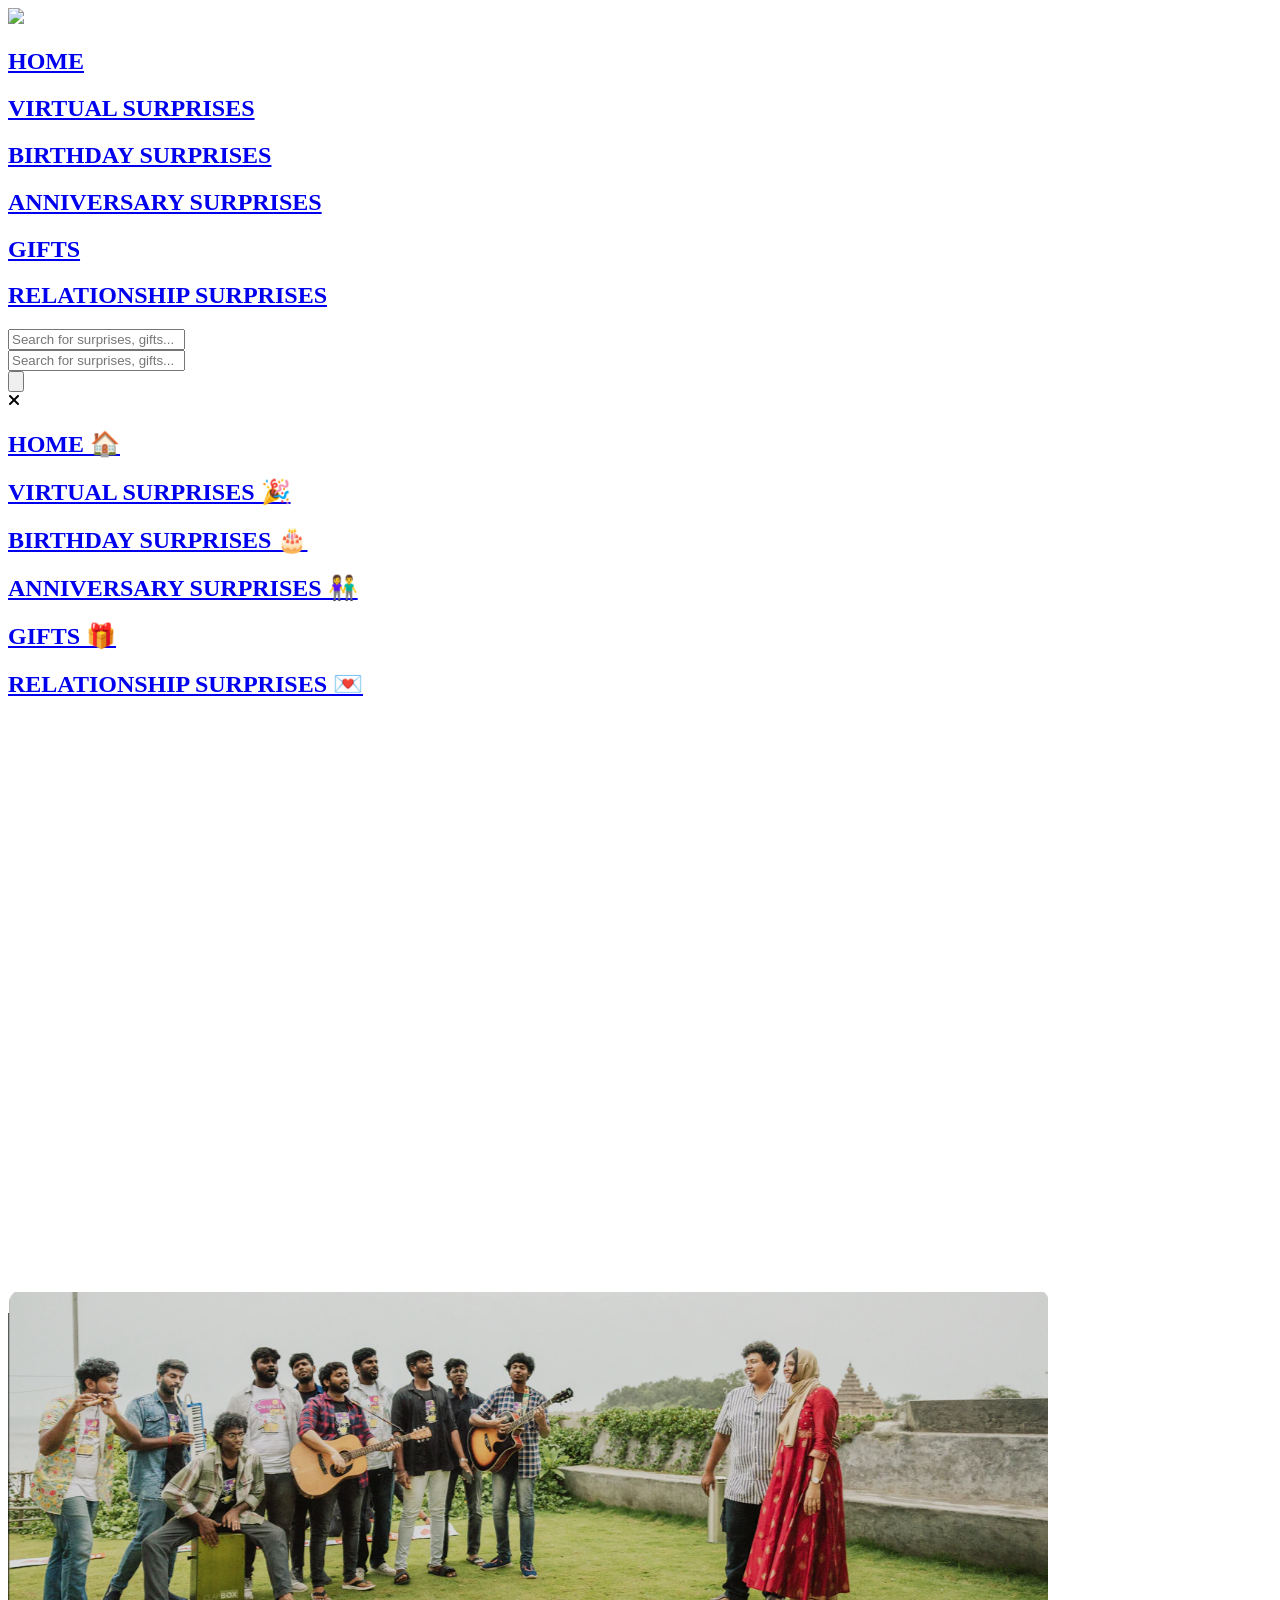
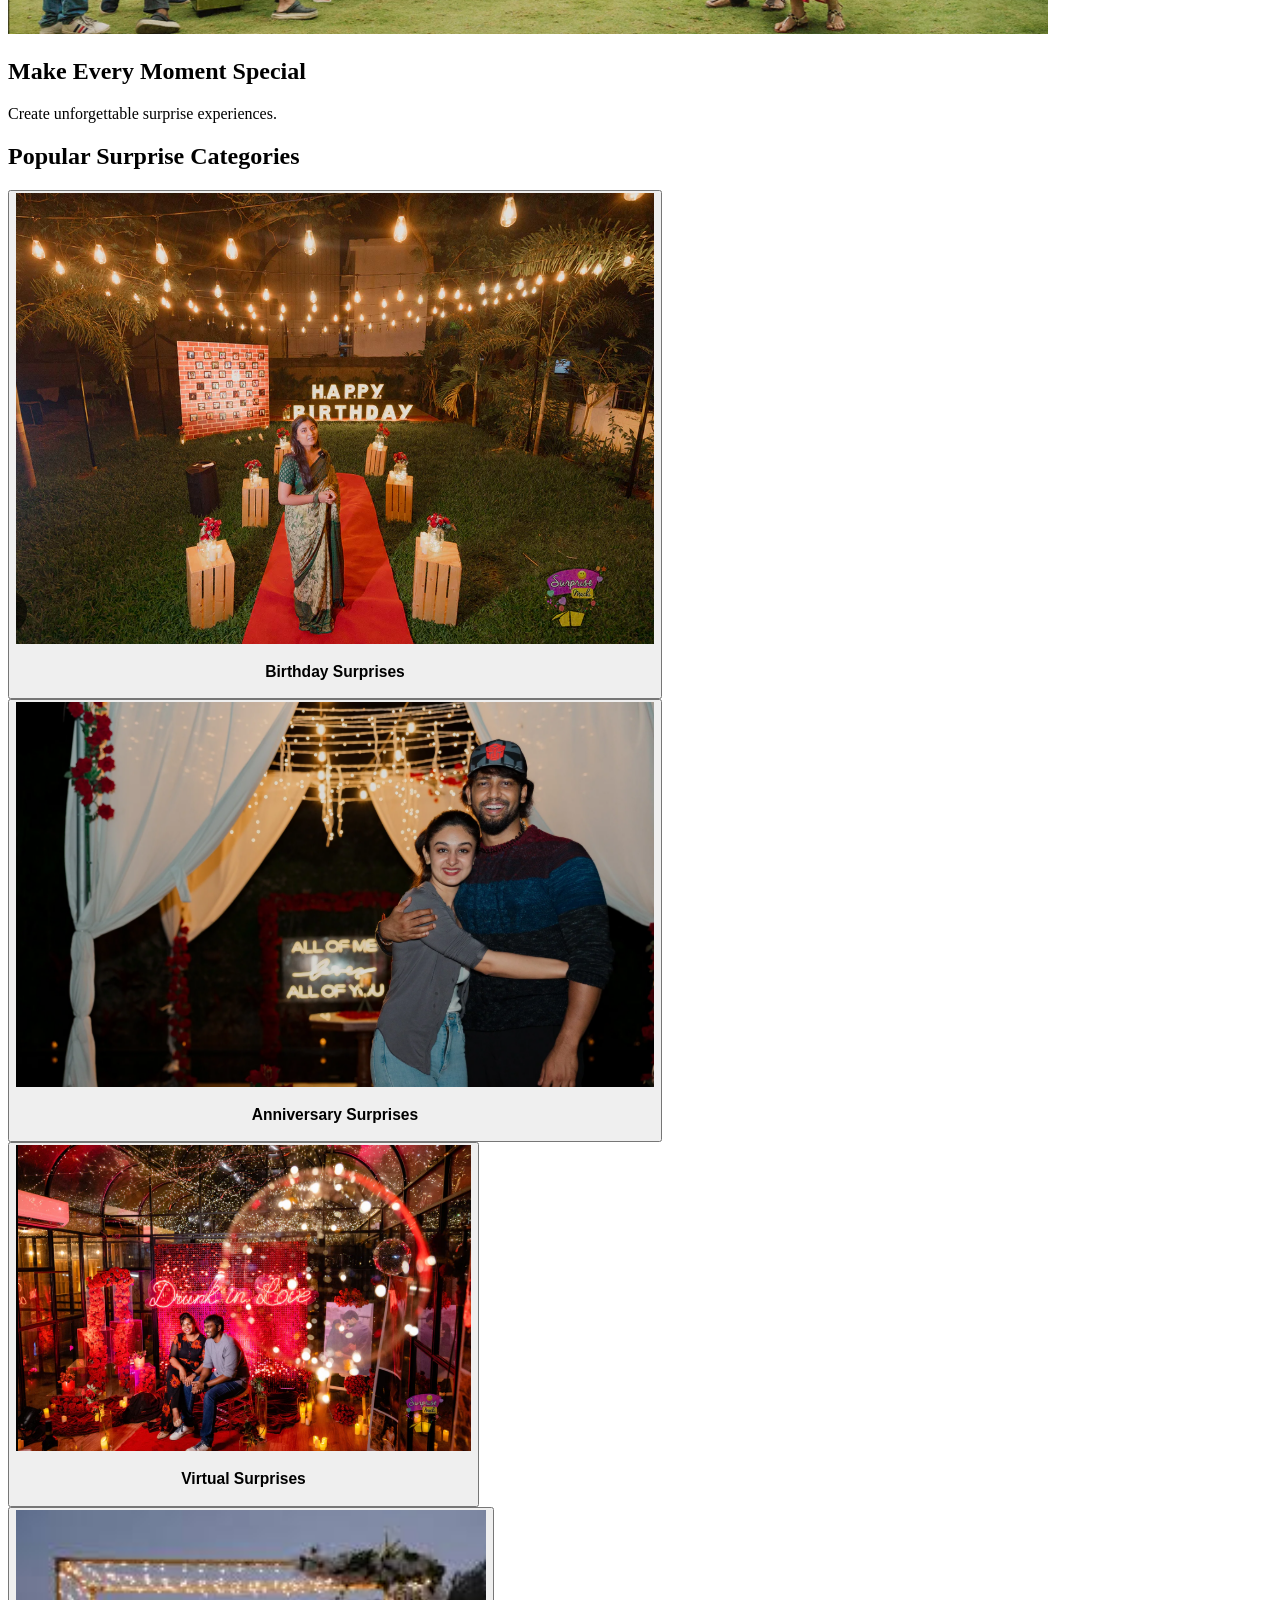
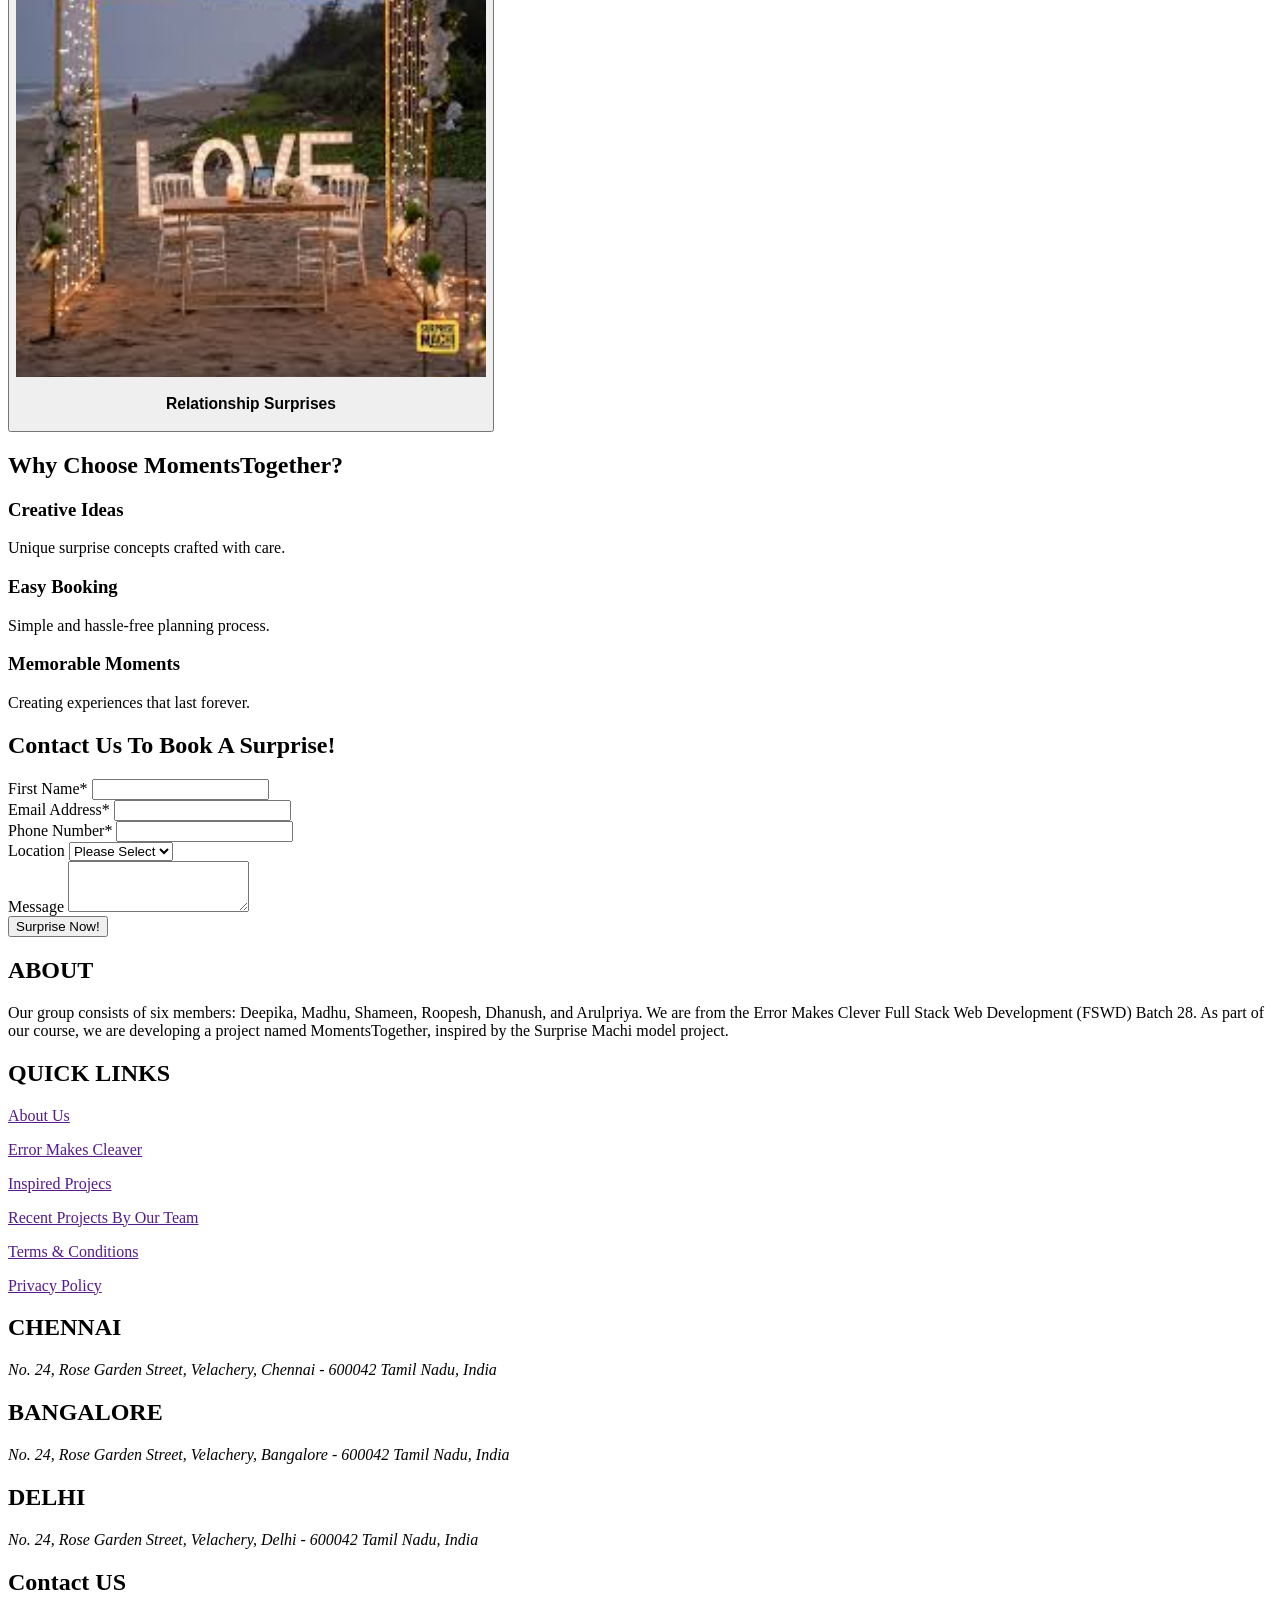
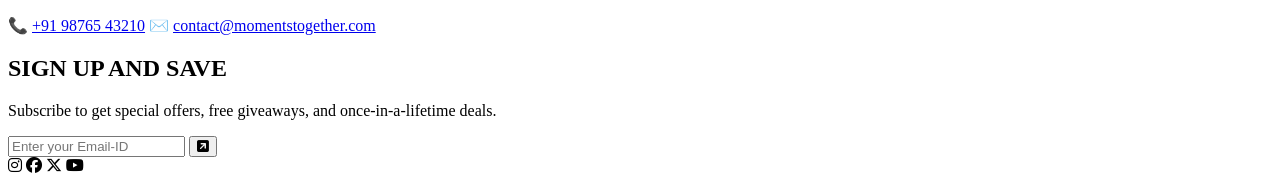
==== index.html @ ef483eef "completed home page" ====
<!DOCTYPE html>
<html>

<head>
    <meta charset="UTF-8">
    <meta name="viewport" content="width=device-width, initial-scale=1.0">

    <script src="https://cdn.tailwindcss.com"></script>

    <link rel="stylesheet"
          href="https://cdnjs.cloudflare.com/ajax/libs/font-awesome/6.5.1/css/all.min.css">

    <link href="https://fonts.googleapis.com/css2?family=Outfit&display=swap"
          rel="stylesheet">

    <link rel="stylesheet" href="home.css">

    <title>MomentsTogether</title>
</head>

<body>
  <header>
  <!--Navigation Bar-->
    <section class="m-5">
     <div class="flex justify-between items-center">
        <div class="max-w-xs flex-shrink-0 text-center ml-5">
        <img src="../images/projectlogo.png" class="w-32 md:w-44 h-full transition-transform duration-300 hover:scale-110"> </div>
        <div>
        <div class="hidden md:flex flex-wrap justify-center gap-8 ">
            <a href="../momentstogether/index.html"><h1 class="tracking-wider text-[#272255] hover:text-[#E4757B] hover:-translate-y-1 hover:transition-all duration-300">HOME</h1></a>
            <a href="../virtualsurprises-deepika/virtual.html"><h1 class="tracking-wider text-[#272255] hover:text-[#E4757B] hover:-translate-y-1 hover:transition-all duration-300">VIRTUAL SURPRISES</h1></a>
            <a href="../birthdaysurprises-arulpriya/birthday.html"><h1 class="tracking-wider text-[#272255] hover:text-[#E4757B] hover:-translate-y-1 hover:transition-all duration-300">BIRTHDAY SURPRISES</h1></a>
            <a href="../anniversarysurprises-madhu/anniversary.html"><h1 class="tracking-wider text-[#272255] hover:text-[#E4757B] hover:-translate-y-1 hover:transition-all duration-300">ANNIVERSARY SURPRISES</h1></a>
            <a href="../gifts-shameen/gifts.html"><h1 class="tracking-wider text-[#272255] hover:text-[#E4757B] hover:-translate-y-1 hover:transition-all duration-300">GIFTS</h1></a>
            <a href="../relationshipsurprises-dhanush/relationship.html"><h1 class="tracking-wider text-[#272255] hover:text-[#E4757B] hover:-translate-y-1 hover:transition-all duration-300">RELATIONSHIP SURPRISES</h1></a>
        </div>
        <div class="mt-10 hidden md:flex justify-center">
            <input type="text" placeholder="Search for surprises, gifts..." class= "w-1/2 border-2 border-[#272255] rounded-full px-5 py-2 shadow-md transition-all duration-300
           focus:outline-none
           focus:border-[#E4757B]
           focus:shadow-xl">
        </div>
        </div>
        <div class="flex-1 mx-4 md:hidden">
            <input type="text" placeholder="Search for surprises, gifts..." class= "w-full border-2 border-[#272255] rounded-full px-5 py-2
           shadow-md transition-all duration-300
           focus:outline-none
           focus:border-[#E4757B]
           focus:shadow-xl">
        </div>
        <button id="menubar">
            <svg xmlns="http://www.w3.org/2000/svg" fill="none" viewBox="0 0 24 24" stroke-width="1.5" stroke="currentColor" class="w-8 h-18 md:hidden">
            <path stroke-linecap="round" stroke-linejoin="round" d="M3.75 6.75h16.5M3.75 12h16.5m-16.5 5.25h16.5" />
            </svg>

        </button>
      </div>  
    </section>
    <!--Side Nav Bar-->
    <section id="sidenavbar" style="background-color: white; height: 100vh; right: 0%;" class="fixed top-0 z-20 transition-transform duration-1000 shadow-2xl w-[60%] md:w-[50%] lg:w-[30%] translate-x-full">
        <div>
            <div class="flex flex-col items-end pr-5">
                <i id="closeicon" class="fa-solid fa-xmark text-2xl text-black p-5 inline cursor-pointer text-end"></i>
            </div>
            <div class="flex flex-col gap-10 items-start pl-10">
            <a href="../momentstogether/index.html"><h1 class="tracking-wider text-[#272255] hover:text-[#E4757B] hover:-translate-y-1 hover:transition-all duration-300">HOME 🏠 </h1></a>
            <a href="../virtualsurprises-deepika/virtual.html"><h1 class="tracking-wider text-[#272255] hover:text-[#E4757B] hover:-translate-y-1 hover:transition-all duration-300">VIRTUAL SURPRISES 🎉</h1></a>
            <a href="../birthdaysurprises-arulpriya/birthday.html"><h1 class="tracking-wider text-[#272255] hover:text-[#E4757B] hover:-translate-y-1 hover:transition-all duration-300">BIRTHDAY SURPRISES 🎂</h1></a>
            <a href="../anniversarysurprises-madhu/anniversary.html"><h1 class="tracking-wider text-[#272255] hover:text-[#E4757B] hover:-translate-y-1 hover:transition-all duration-300">ANNIVERSARY SURPRISES 👫</h1></a>
            <a href="../gifts-shameen/gifts.html"><h1 class="tracking-wider text-[#272255] hover:text-[#E4757B] hover:-translate-y-1 hover:transition-all duration-300">GIFTS 🎁</h1></a>
            <a href="../relationshipsurprises-dhanush/relationship.html"><h1 class="tracking-wider text-[#272255] hover:text-[#E4757B] hover:-translate-y-1 hover:transition-all duration-300">RELATIONSHIP SURPRISES 💌</h1></a>
            </div>
        </div>
    </section>
 
</header>
<section class="relative">
    <img id="heroImage"
         src="../images/slide1.png"
         class="w-full h-[500px] object-cover transition-opacity duration-1000">

    <div class="absolute inset-0 flex flex-col justify-center items-center bg-black/40">
        <h1 class="text-white text-5xl font-bold">
            Make Every Moment Special
        </h1>

        <p class="text-white mt-4 text-xl">
            Create unforgettable surprise experiences.
        </p>
    </div>
</section>
<section class="py-20">
    <div class="max-w-6xl mx-auto px-6">

        <h2 class="text-4xl font-bold text-center text-[#272255] mb-12">
            Popular Surprise Categories
        </h2>
        <div class="grid md:grid-cols-4 gap-8">
            <a href="../birthdaysurprises-arulpriya/birthday.html">
            <div>
                <button class="rounded-2xl overflow-hidden shadow-lg cursor-pointer hover:scale-105 transition">
                <img src="../images/birthday.png" class="w-full h-56 object-cover">
                <h3 class="text-center py-4 text-xl font-semibold">Birthday Surprises</h3>
                </button>
            </div>
            </a>
            <a href="../anniversarysurprises-madhu/anniversary.html">
            <div >
            <button class="rounded-2xl overflow-hidden shadow-lg cursor-pointer hover:scale-105 transition">
                <img src="../images/anniversary.png" class="w-full h-56 object-cover">
                <h3 class="text-center py-4 text-xl font-semibold">Anniversary Surprises</h3>
            </button>
            </div>
            </a>
            <a href="../virtualsurprises-deepika/virtual.html">
            <div> 
                <button class="rounded-2xl overflow-hidden shadow-lg cursor-pointer hover:scale-105 transition">
                <img src="../images/virtual.png" class="w-full h-56 object-cover">
                <h3 class="text-center py-4 text-xl font-semibold">Virtual Surprises</h3>
                </button>
            </div>
            </a>
            <a href="../relationshipsurprises-dhanush/relationship.html">
            <div> 
                <button class="rounded-2xl overflow-hidden shadow-lg cursor-pointer hover:scale-105 transition ">
                <img src="../images/relationship.png" class="w-full h-56 object-cover">
                <h3 class="text-center py-4 text-xl font-semibold">Relationship Surprises</h3>
                </button>
            </div>
            </a>
        </div>
    </div>
</section>
<section class="bg-gray-50 py-20">
    <div class="max-w-6xl mx-auto px-6">

        <h2 class="text-4xl font-bold text-center text-[#272255] mb-12">
            Why Choose MomentsTogether?
        </h2>

        <div class="grid md:grid-cols-3 gap-8">

            <div class="bg-white p-8 rounded-2xl shadow">
                <h3 class="font-bold text-xl mb-4">Creative Ideas</h3>
                <p>Unique surprise concepts crafted with care.</p>
            </div>

            <div class="bg-white p-8 rounded-2xl shadow">
                <h3 class="font-bold text-xl mb-4">Easy Booking</h3>
                <p>Simple and hassle-free planning process.</p>
            </div>

            <div class="bg-white p-8 rounded-2xl shadow">
                <h3 class="font-bold text-xl mb-4">Memorable Moments</h3>
                <p>Creating experiences that last forever.</p>
            </div>

        </div>
    </div>
</section>
<section class="py-20 bg-white">
    <div class="max-w-5xl mx-auto bg-[#e8f0fb] p-10 md:p-16">

        <h2 class="text-center text-5xl font-semibold text-[#272255] mb-16">
            Contact Us To Book A Surprise!
        </h2>

        <div class="grid md:grid-cols-2 gap-10">

            <div>
                <label class="block mb-2 text-xl">First Name*</label>
                <input type="text"
                    class="w-full border border-gray-300 p-3">
            </div>

            <div>
                <label class="block mb-2 text-xl">Email Address*</label>
                <input type="email"
                    class="w-full border border-gray-300 p-3">
            </div>

            <div>
                <label class="block mb-2 text-xl">Phone Number*</label>
                <input type="text"
                    class="w-full border border-gray-300 p-3">
            </div>

            <div>
                <label class="block mb-2 text-xl">Location</label>
                <select class="w-full border border-gray-300 p-3">
                    <option>Please Select</option>
                    <option>Chennai</option>
                    <option>Bangalore</option>
                    <option>Delhi</option>
                </select>
            </div>

            <div class="md:col-span-2">
                <label class="block mb-2 text-xl">Message</label>
                <textarea rows="3"
                    class="w-full border border-gray-300 p-3"></textarea>
            </div>

        </div>

        <button class="w-full mt-12 bg-black text-white text-1xl font-semibold py-4 hover:bg-[#272255] transition">
            Surprise Now!
        </button>

    </div>
</section>
  
<footer>
  <!--Footer-->
    <section class="bg-gray-100 ">
        <div class="mx-5 p-5 ">
            <div class="grid grid-cols-2 lg:grid-cols-[1.5fr_1fr_1fr_1fr_1fr] gap-5">
                <div class="max-w-xs text-[#272255]">
                    <h1 class="tracking-wider">ABOUT</h1>
                    <p class="mt-3 leading-loose">Our group consists of six members: Deepika, Madhu, Shameen, Roopesh, Dhanush, and Arulpriya. We are from the Error Makes Clever Full Stack Web Development (FSWD) Batch 28. As part of our course, we are developing a project named MomentsTogether, inspired by the Surprise Machi model project.</p>
                </div>
                <div class="flex flex-col gap-3 text-[#272255]">
                    <h1 class="tracking-wider">QUICK LINKS</h1>
                    <a href=""><p class="transition-all duration-300 hover:text-[#E4757B]">About Us</p></a>
                    <a href=""><p class="transition-all duration-300 hover:text-[#E4757B]">Error Makes Cleaver</p></a>
                    <a href=""><p class="transition-all duration-300 hover:text-[#E4757B]">Inspired Projecs</p></a>
                    <a href=""><p class="transition-all duration-300 hover:text-[#E4757B]">Recent Projects By Our Team</p></a>
                    <a href=""><p class="transition-all duration-300 hover:text-[#E4757B]">Terms & Conditions</p></a>
                    <a href=""><p class="transition-all duration-300 hover:text-[#E4757B]">Privacy Policy</p></a>
                </div>
                <div class="flex flex-col text-[#272255]">
                    <h1 class="mb-3 tracking-wider">CHENNAI</h1>
                    <address class="leading-loose">
                        No. 24, Rose Garden Street,

                        Velachery, Chennai - 600042 

                        Tamil Nadu, India
                        
                    </address>
                </div>
                <div class="flex flex-col text-[#272255]">
                    <h1 class="mb-3 tracking-wider">BANGALORE</h1>
                    <address class="leading-loose">
                        No. 24, Rose Garden Street,

                        Velachery, Bangalore - 600042 

                        Tamil Nadu, India
                    </address>
                </div>
                <div class="flex flex-col text-[#272255]">
                    <h1 class="mb-3 tracking-wider">DELHI</h1>
                    <address class="leading-loose">
                        No. 24, Rose Garden Street,

                        Velachery, Delhi - 600042 

                        Tamil Nadu, India
                    </address>
                </div>
            </div>

            <div class=" mt-10 text-[#272255]">
             <div class=" grid  sm:grid-cols-2 lg:grid-cols-3 items-start">
                <div>
                    <h1>Contact US</h1>
                    📞 <a href="tel:+919876543210" class="hover:underline">+91 98765 43210</a>


                    ✉️ <a href="mailto:contact@momentstogether.com" class="hover:underline">contact@momentstogether.com</a>
                </div>
                <div class="mt-5 sm:mt-0 flex flex-col">
              <h1 class="tracking-wider">SIGN UP AND SAVE</h1>
              <p class="mt-1 tracking-wide">Subscribe to get special offers, free giveaways, and once-in-a-lifetime deals.</p>
              <div class="flex items-center gap-3">
              <input type="text" placeholder="Enter your Email-ID" class="mt-2 max-w-max border-2 border-[#272255] rounded-full px-5 py-2
           shadow-md transition-all duration-300
           focus:outline-none
           focus:border-[#E4757B]
           focus:shadow-xl"> 
           <button title="Subscribe" class="">
          <i class="fa-solid fa-square-arrow-up-right text-3xl cursor-pointer transition-all duration-300 hover:scale-110 text-white bg-[#272255] py-1 px-1 rounded-md"></i>
          </button>
          </div>
    
           </div>
           </div>
              <div class="flex flex-row  gap-10 mt-10 sm:mt-5 pb-10">
              <i class="fa-brands fa-instagram text-4xl transition-transform duration-300 hover:-translate-y-2 hover:text-[#E4757B] cursor-pointer"></i>
              <i class="fa-brands fa-facebook text-4xl transition-transform duration-300 hover:-translate-y-2 hover:text-[#E4757B] cursor-pointer"></i>
              <i class="fa-brands fa-x-twitter text-4xl transition-transform duration-300 hover:-translate-y-2 hover:text-[#E4757B] cursor-pointer"></i>
              <i class="fa-brands fa-youtube text-4xl transition-transform duration-300 hover:-translate-y-2 hover:text-[#E4757B] cursor-pointer"></i>
              </div>
            </div>
        </div>
    </section>
</footer>
<script src="home.js"></script>
</body>
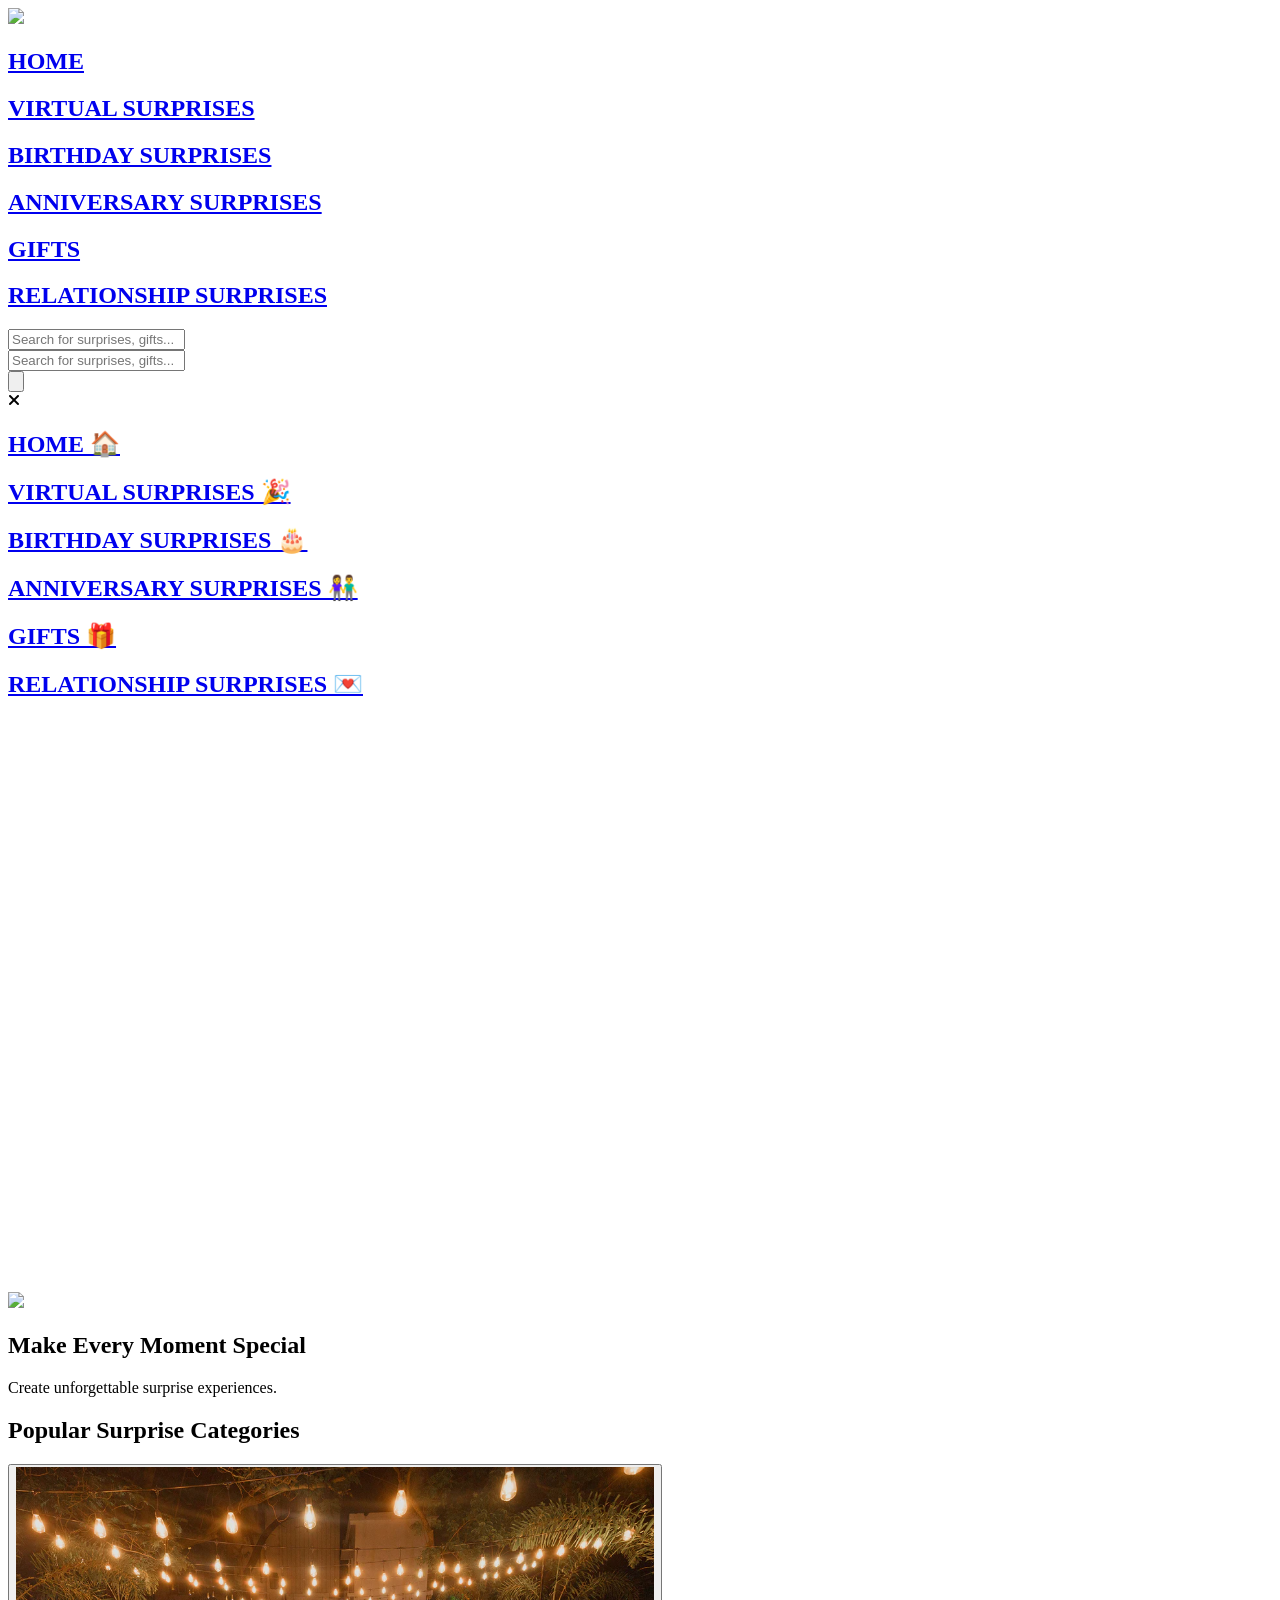
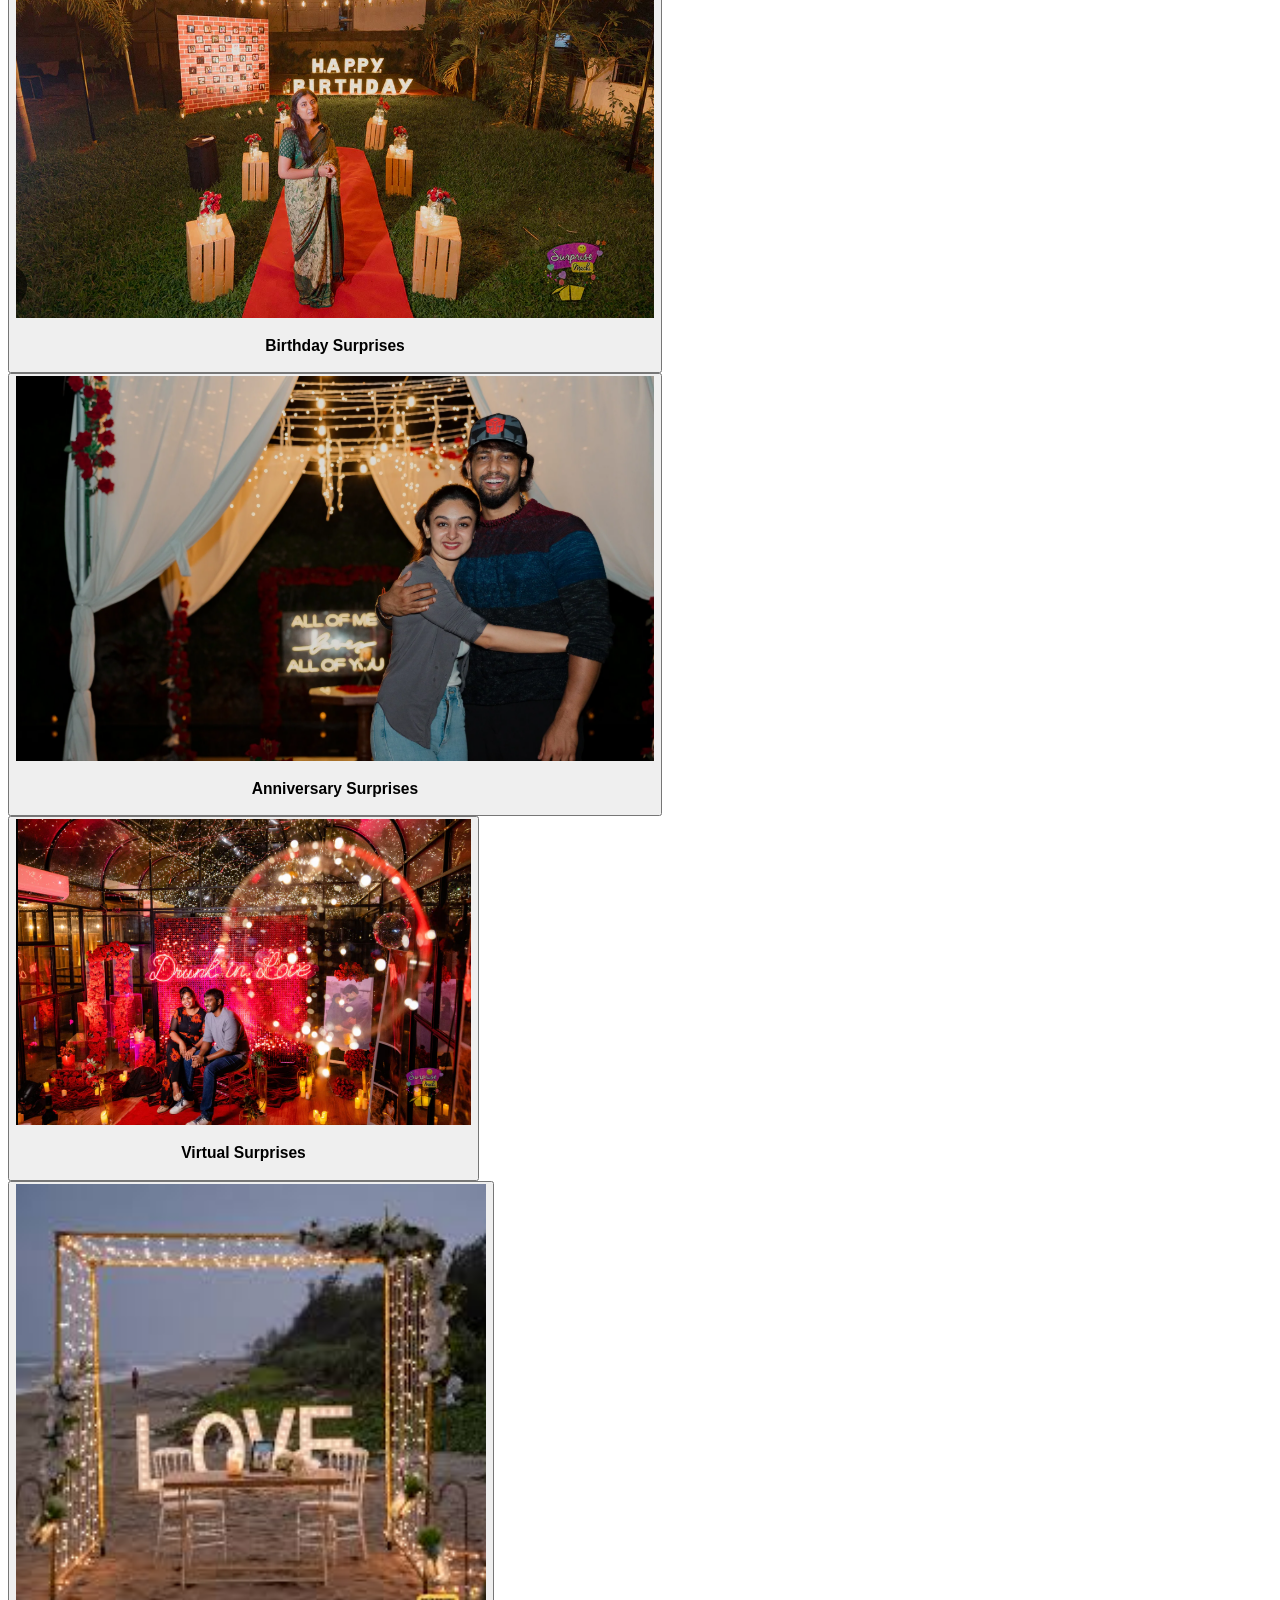
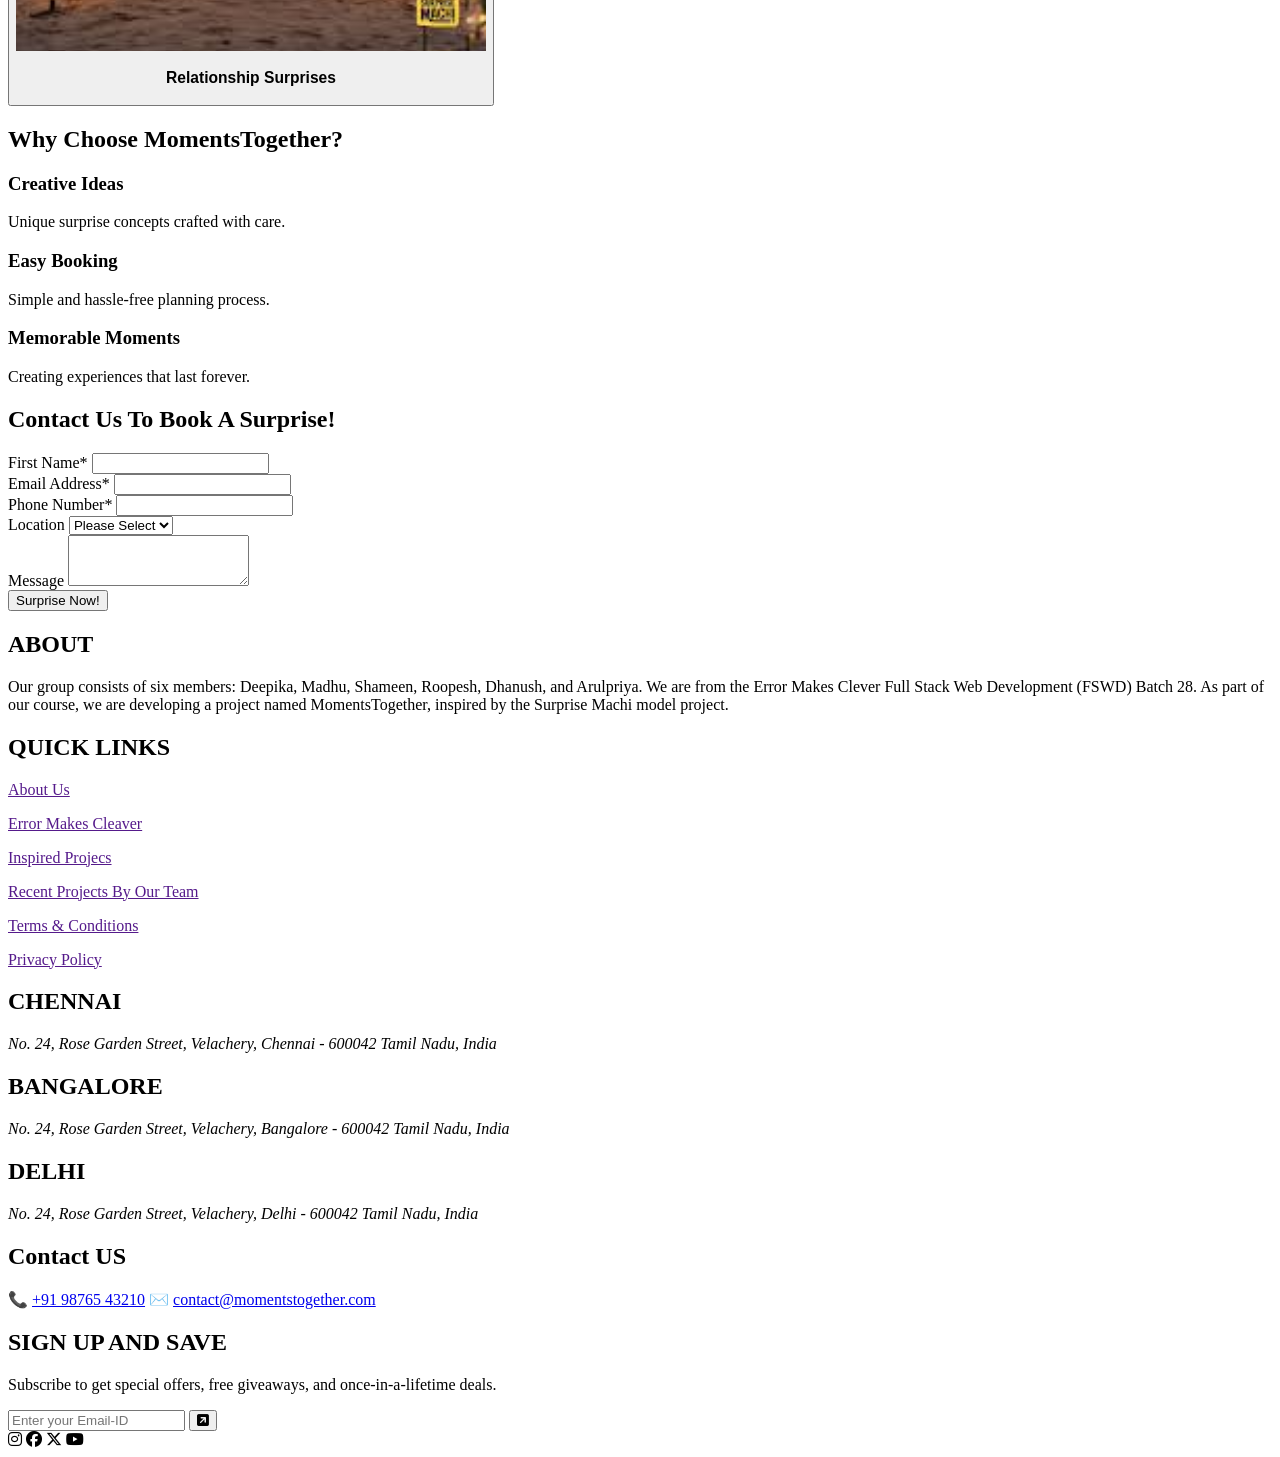
==== commit dda1d31e: "updated home page" ====
--- a/index.html
+++ b/index.html
@@ -24,15 +24,15 @@
     <section class="m-5">
      <div class="flex justify-between items-center">
         <div class="max-w-xs flex-shrink-0 text-center ml-5">
-        <img src="../images/projectlogo.png" class="w-32 md:w-44 h-full transition-transform duration-300 hover:scale-110"> </div>
+        <img src="../momentstogether/images/projectlogo.png" class="w-32 md:w-44 h-full transition-transform duration-300 hover:scale-110"> </div>
         <div>
         <div class="hidden md:flex flex-wrap justify-center gap-8 ">
             <a href="../momentstogether/index.html"><h1 class="tracking-wider text-[#272255] hover:text-[#E4757B] hover:-translate-y-1 hover:transition-all duration-300">HOME</h1></a>
-            <a href="../virtualsurprises-deepika/virtual.html"><h1 class="tracking-wider text-[#272255] hover:text-[#E4757B] hover:-translate-y-1 hover:transition-all duration-300">VIRTUAL SURPRISES</h1></a>
-            <a href="../birthdaysurprises-arulpriya/birthday.html"><h1 class="tracking-wider text-[#272255] hover:text-[#E4757B] hover:-translate-y-1 hover:transition-all duration-300">BIRTHDAY SURPRISES</h1></a>
-            <a href="../anniversarysurprises-madhu/anniversary.html"><h1 class="tracking-wider text-[#272255] hover:text-[#E4757B] hover:-translate-y-1 hover:transition-all duration-300">ANNIVERSARY SURPRISES</h1></a>
-            <a href="../gifts-shameen/gifts.html"><h1 class="tracking-wider text-[#272255] hover:text-[#E4757B] hover:-translate-y-1 hover:transition-all duration-300">GIFTS</h1></a>
-            <a href="../relationshipsurprises-dhanush/relationship.html"><h1 class="tracking-wider text-[#272255] hover:text-[#E4757B] hover:-translate-y-1 hover:transition-all duration-300">RELATIONSHIP SURPRISES</h1></a>
+            <a href="../momentstogether/virtual-deepika/virtual.html"><h1 class="tracking-wider text-[#272255] hover:text-[#E4757B] hover:-translate-y-1 hover:transition-all duration-300">VIRTUAL SURPRISES</h1></a>
+            <a href="../momentstogether/birthday-arulpriya/birthday.html"><h1 class="tracking-wider text-[#272255] hover:text-[#E4757B] hover:-translate-y-1 hover:transition-all duration-300">BIRTHDAY SURPRISES</h1></a>
+            <a href="../momentstogether/anniversary-madhu/anniversary.html"><h1 class="tracking-wider text-[#272255] hover:text-[#E4757B] hover:-translate-y-1 hover:transition-all duration-300">ANNIVERSARY SURPRISES</h1></a>
+            <a href="../momentstogether/gifts-shameem/gifts.html"><h1 class="tracking-wider text-[#272255] hover:text-[#E4757B] hover:-translate-y-1 hover:transition-all duration-300">GIFTS</h1></a>
+            <a href="../momentstogether/relationship-dhanush/relationship.html"><h1 class="tracking-wider text-[#272255] hover:text-[#E4757B] hover:-translate-y-1 hover:transition-all duration-300">RELATIONSHIP SURPRISES</h1></a>
         </div>
         <div class="mt-10 hidden md:flex justify-center">
             <input type="text" placeholder="Search for surprises, gifts..." class= "w-1/2 border-2 border-[#272255] rounded-full px-5 py-2 shadow-md transition-all duration-300
@@ -64,11 +64,11 @@
             </div>
             <div class="flex flex-col gap-10 items-start pl-10">
             <a href="../momentstogether/index.html"><h1 class="tracking-wider text-[#272255] hover:text-[#E4757B] hover:-translate-y-1 hover:transition-all duration-300">HOME 🏠 </h1></a>
-            <a href="../virtualsurprises-deepika/virtual.html"><h1 class="tracking-wider text-[#272255] hover:text-[#E4757B] hover:-translate-y-1 hover:transition-all duration-300">VIRTUAL SURPRISES 🎉</h1></a>
-            <a href="../birthdaysurprises-arulpriya/birthday.html"><h1 class="tracking-wider text-[#272255] hover:text-[#E4757B] hover:-translate-y-1 hover:transition-all duration-300">BIRTHDAY SURPRISES 🎂</h1></a>
-            <a href="../anniversarysurprises-madhu/anniversary.html"><h1 class="tracking-wider text-[#272255] hover:text-[#E4757B] hover:-translate-y-1 hover:transition-all duration-300">ANNIVERSARY SURPRISES 👫</h1></a>
-            <a href="../gifts-shameen/gifts.html"><h1 class="tracking-wider text-[#272255] hover:text-[#E4757B] hover:-translate-y-1 hover:transition-all duration-300">GIFTS 🎁</h1></a>
-            <a href="../relationshipsurprises-dhanush/relationship.html"><h1 class="tracking-wider text-[#272255] hover:text-[#E4757B] hover:-translate-y-1 hover:transition-all duration-300">RELATIONSHIP SURPRISES 💌</h1></a>
+            <a href="../momentstogether/virtual-deepika/virtual.html"><h1 class="tracking-wider text-[#272255] hover:text-[#E4757B] hover:-translate-y-1 hover:transition-all duration-300">VIRTUAL SURPRISES 🎉</h1></a>
+            <a href="../momentstogether/birthday-arulpriya/birthday.html"><h1 class="tracking-wider text-[#272255] hover:text-[#E4757B] hover:-translate-y-1 hover:transition-all duration-300">BIRTHDAY SURPRISES 🎂</h1></a>
+            <a href="../momentstogether/anniversary-madhu/anniversary.html"><h1 class="tracking-wider text-[#272255] hover:text-[#E4757B] hover:-translate-y-1 hover:transition-all duration-300">ANNIVERSARY SURPRISES 👫</h1></a>
+            <a href="../momentstogether/gifts-shameem/gifts.html"><h1 class="tracking-wider text-[#272255] hover:text-[#E4757B] hover:-translate-y-1 hover:transition-all duration-300">GIFTS 🎁</h1></a>
+            <a href="../momentstogether/relationship-dhanush/relationship.html"><h1 class="tracking-wider text-[#272255] hover:text-[#E4757B] hover:-translate-y-1 hover:transition-all duration-300">RELATIONSHIP SURPRISES 💌</h1></a>
             </div>
         </div>
     </section>
@@ -76,7 +76,7 @@
 </header>
 <section class="relative">
     <img id="heroImage"
-         src="../images/slide1.png"
+         src="../momentstogether/images/slide1.png"
          class="w-full h-[500px] object-cover transition-opacity duration-1000">
 
     <div class="absolute inset-0 flex flex-col justify-center items-center bg-black/40">
@@ -96,7 +96,7 @@
             Popular Surprise Categories
         </h2>
         <div class="grid md:grid-cols-4 gap-8">
-            <a href="../birthdaysurprises-arulpriya/birthday.html">
+            <a href="../momentstogether/birthday-arulpriya/birthday.html">
             <div>
                 <button class="rounded-2xl overflow-hidden shadow-lg cursor-pointer hover:scale-105 transition">
                 <img src="../images/birthday.png" class="w-full h-56 object-cover">
@@ -104,7 +104,7 @@
                 </button>
             </div>
             </a>
-            <a href="../anniversarysurprises-madhu/anniversary.html">
+            <a href="../momentstogether/anniversary-madhu/anniversary.html">
             <div >
             <button class="rounded-2xl overflow-hidden shadow-lg cursor-pointer hover:scale-105 transition">
                 <img src="../images/anniversary.png" class="w-full h-56 object-cover">
@@ -112,7 +112,7 @@
             </button>
             </div>
             </a>
-            <a href="../virtualsurprises-deepika/virtual.html">
+            <a href="../momentstogether/virtual-deepika/virtual.html">
             <div> 
                 <button class="rounded-2xl overflow-hidden shadow-lg cursor-pointer hover:scale-105 transition">
                 <img src="../images/virtual.png" class="w-full h-56 object-cover">
@@ -120,7 +120,7 @@
                 </button>
             </div>
             </a>
-            <a href="../relationshipsurprises-dhanush/relationship.html">
+            <a href="../momentstogether/relationship-dhanush/relationship.html">
             <div> 
                 <button class="rounded-2xl overflow-hidden shadow-lg cursor-pointer hover:scale-105 transition ">
                 <img src="../images/relationship.png" class="w-full h-56 object-cover">
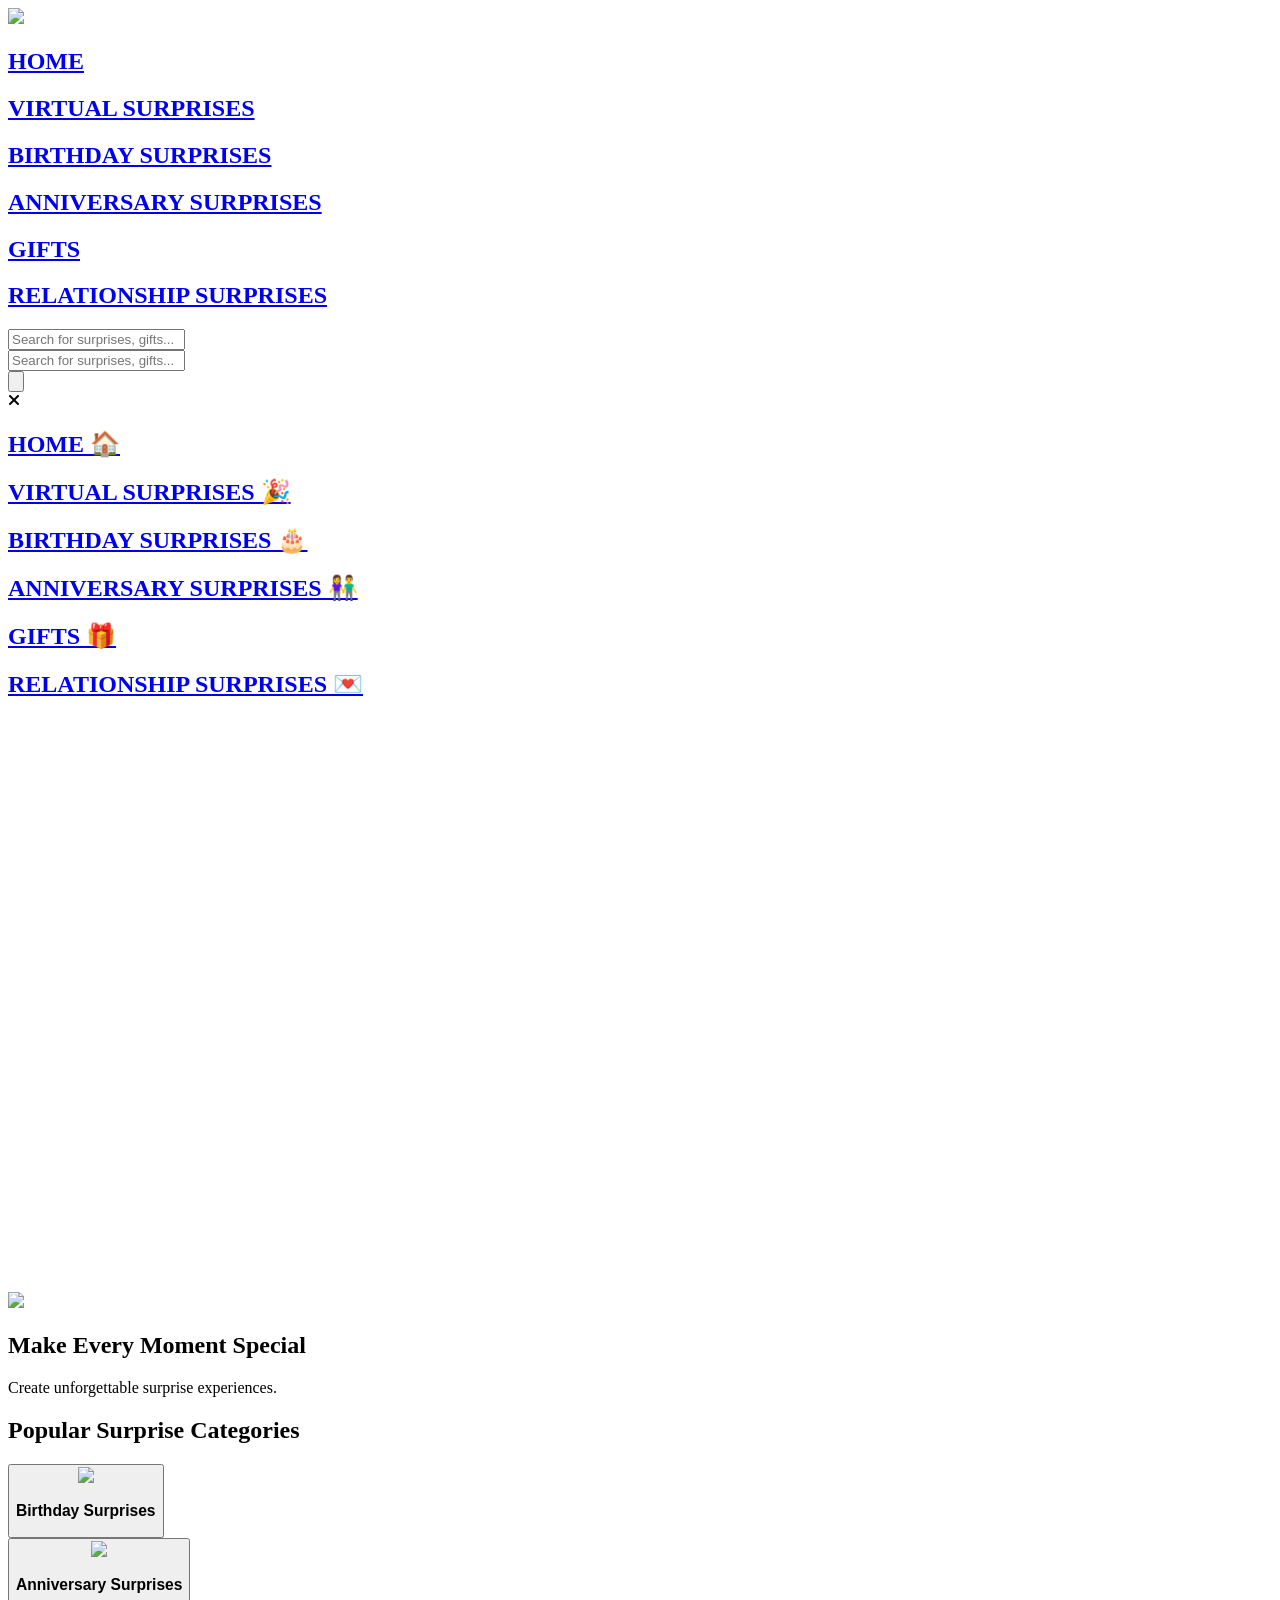
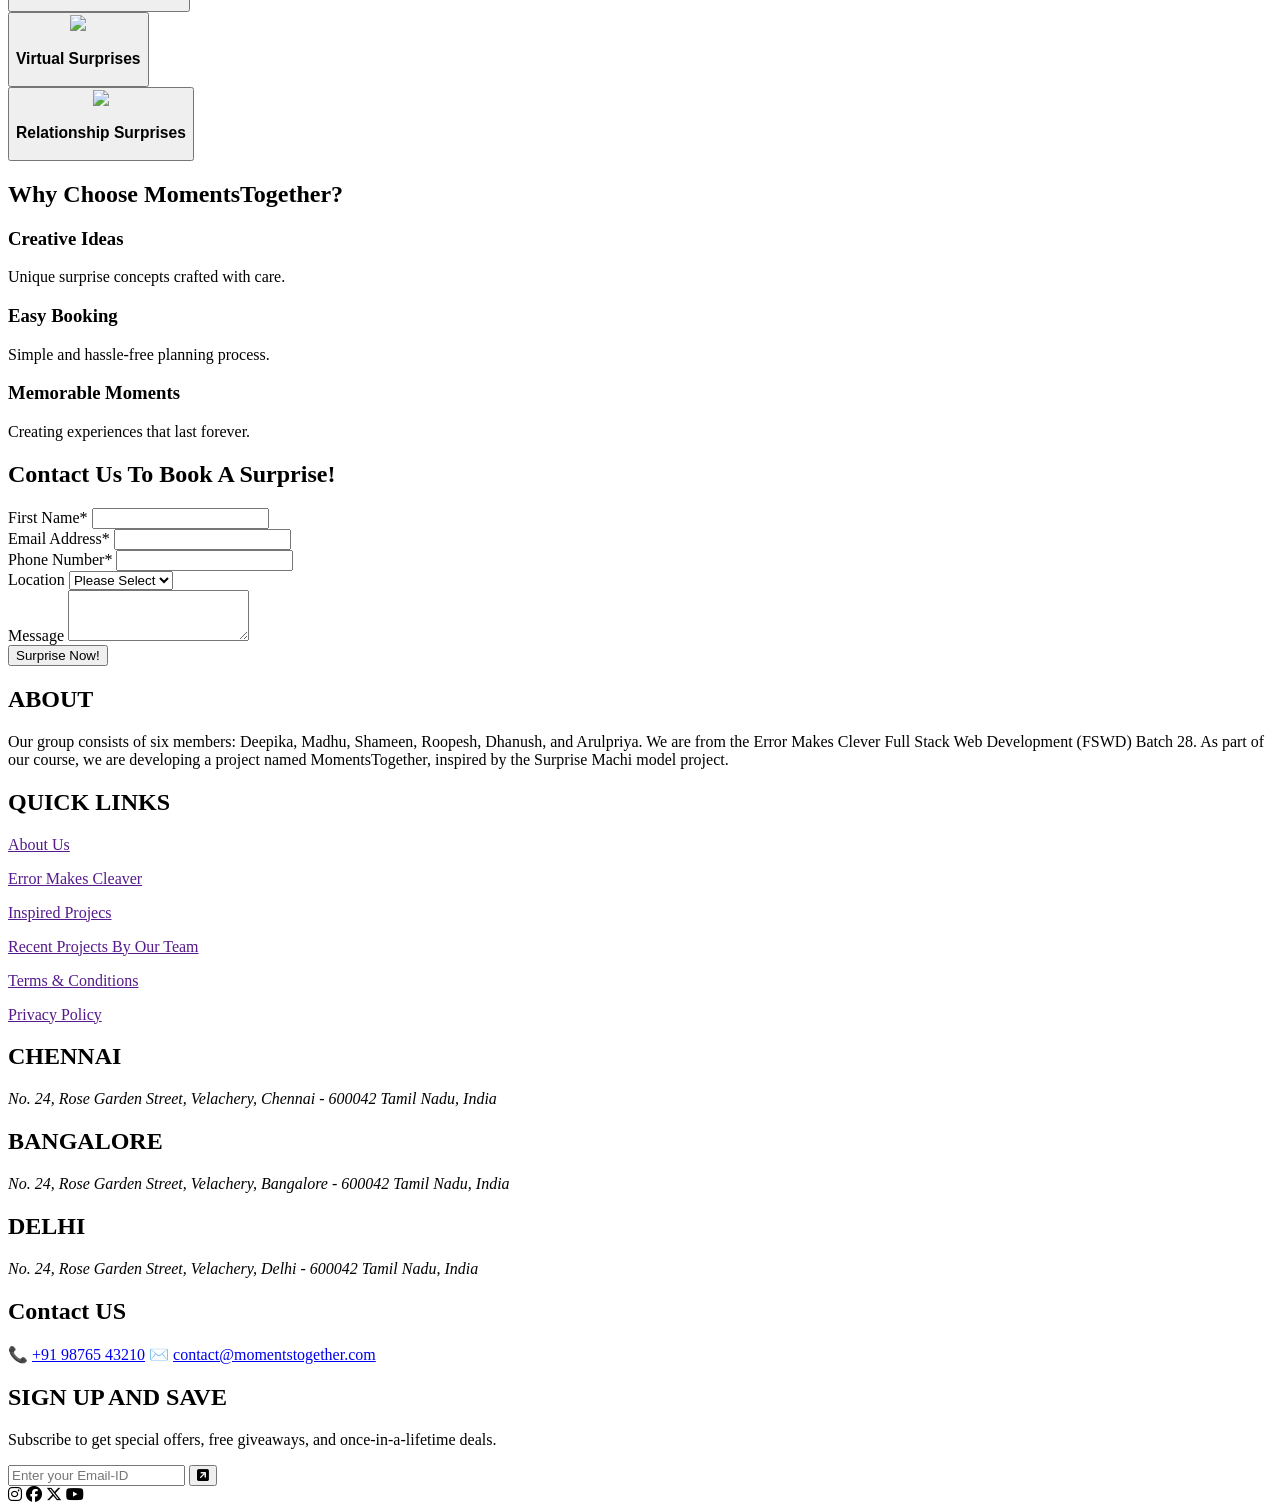
==== commit 18c1923a: "2nd update home page" ====
--- a/index.html
+++ b/index.html
@@ -99,7 +99,7 @@
             <a href="../momentstogether/birthday-arulpriya/birthday.html">
             <div>
                 <button class="rounded-2xl overflow-hidden shadow-lg cursor-pointer hover:scale-105 transition">
-                <img src="../images/birthday.png" class="w-full h-56 object-cover">
+                <img src="../momentstogether/images/birthday.png" class="w-full h-56 object-cover">
                 <h3 class="text-center py-4 text-xl font-semibold">Birthday Surprises</h3>
                 </button>
             </div>
@@ -107,7 +107,7 @@
             <a href="../momentstogether/anniversary-madhu/anniversary.html">
             <div >
             <button class="rounded-2xl overflow-hidden shadow-lg cursor-pointer hover:scale-105 transition">
-                <img src="../images/anniversary.png" class="w-full h-56 object-cover">
+                <img src="../momentstogether/images/anniversary.png" class="w-full h-56 object-cover">
                 <h3 class="text-center py-4 text-xl font-semibold">Anniversary Surprises</h3>
             </button>
             </div>
@@ -115,7 +115,7 @@
             <a href="../momentstogether/virtual-deepika/virtual.html">
             <div> 
                 <button class="rounded-2xl overflow-hidden shadow-lg cursor-pointer hover:scale-105 transition">
-                <img src="../images/virtual.png" class="w-full h-56 object-cover">
+                <img src="../momentstogether/images/virtual.png" class="w-full h-56 object-cover">
                 <h3 class="text-center py-4 text-xl font-semibold">Virtual Surprises</h3>
                 </button>
             </div>
@@ -123,7 +123,7 @@
             <a href="../momentstogether/relationship-dhanush/relationship.html">
             <div> 
                 <button class="rounded-2xl overflow-hidden shadow-lg cursor-pointer hover:scale-105 transition ">
-                <img src="../images/relationship.png" class="w-full h-56 object-cover">
+                <img src="../momentstogether/images/relationship.png" class="w-full h-56 object-cover">
                 <h3 class="text-center py-4 text-xl font-semibold">Relationship Surprises</h3>
                 </button>
             </div>
